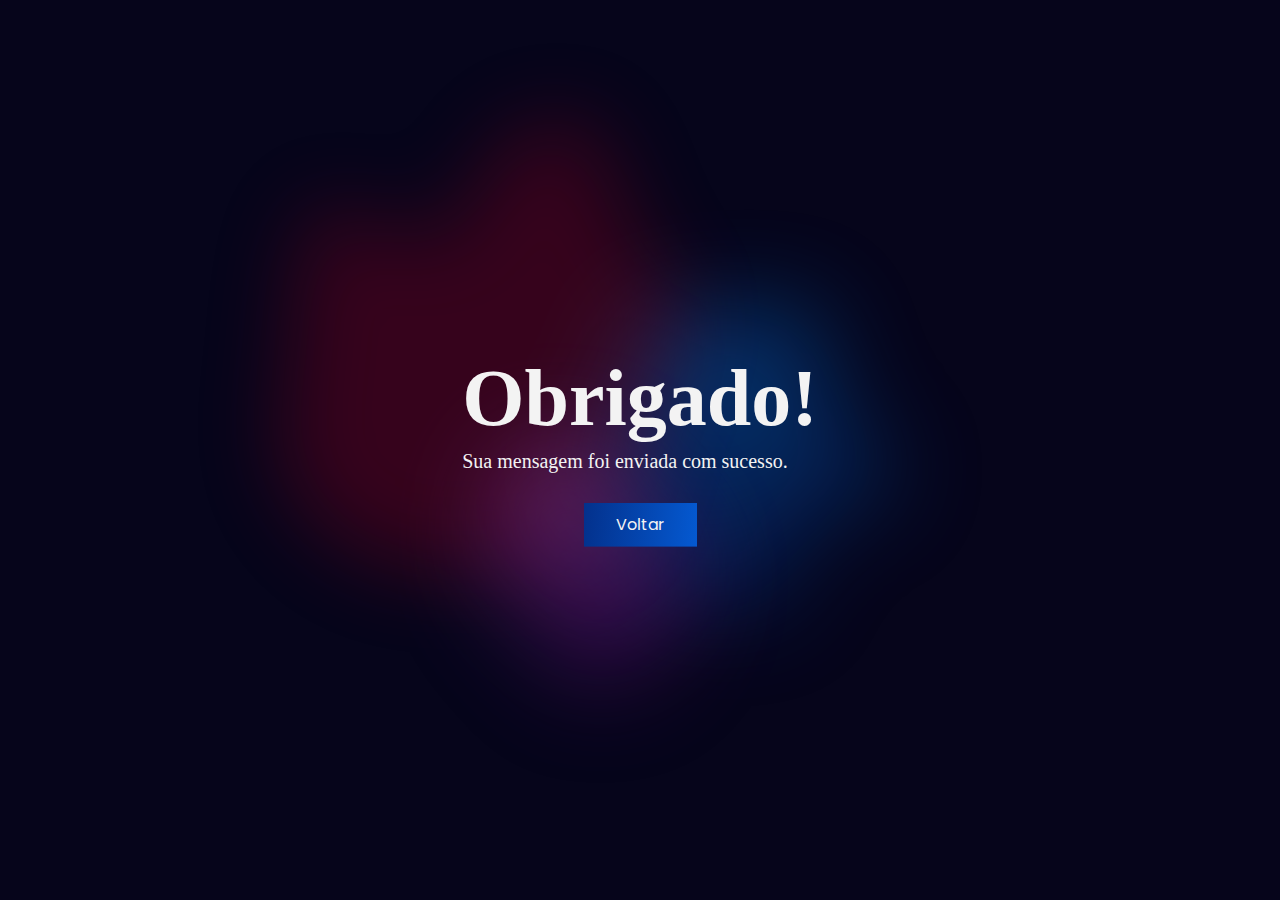
==== obrigado.html @ 097c7384 "Responsivo 2.0" ====
<!DOCTYPE html>
<html lang="pt-br">

<head>
  <meta charset="UTF-8">
  <meta http-equiv="X-UA-Compatible" content="IE=edge">
  <meta name="viewport" content="width=device-width, initial-scale=1.0">
  <title>Obrigado, seu email foi enviado!</title>
  <link rel="stylesheet" href="CSS/style.css">
</head>

<body>
  <div class="container-obrigado">
    <Div>
      <h1 class="cor-4 font-2-g">Obrigado!</h1>
      <p class="cor-4 font-2-s">Sua mensagem foi enviada com sucesso.</p>
      <div class="voltar">
        <a class="cor-4 font-1-s button" href="http://127.0.0.1:5500">Voltar</a>
      </div>
    </Div>
  </div>
  <div class="container-animacao">



    <div class="animacao-azul">
      <svg viewBox="0 0 800 500" preserveAspectRatio="none" xmlns="http://www.w3.org/2000/svg" xmlns:xlink="http://www.w3.org/1999/xlink" width="100%" id="blobSvg">
        <g transform="translate(167.8823127746582, -13.453407287597656)">
          <defs>
            <linearGradient id="gradient-azul" x1="0%" y1="0%" x2="0%" y2="100%">
              <stop offset="0%" style="stop-color: rgb(5, 131, 242);"></stop>
              <stop offset="100%" style="stop-color: rgb(3, 49, 140);"></stop>
            </linearGradient>
          </defs>
          <path fill="url(#gradient-azul)">
            <animate attributeName="d" dur="8000ms" repeatCount="indefinite" values="M407,279Q399,308,343,296Q287,284,291,312.5Q295,341,279,368.5Q263,396,232.5,406.5Q202,417,188,384Q174,351,172.5,325Q171,299,104.5,294.5Q38,290,62,254.5Q86,219,115,201.5Q144,184,144,147Q144,110,180,120Q216,130,236.5,153.5Q257,177,284,152Q311,127,316,156Q321,185,336,198Q351,211,383,230.5Q415,250,407,279Z;
            
            M398,270.5Q355,291,342.5,307Q330,323,345,397.5Q360,472,312,435.5Q264,399,244.5,369Q225,339,170.5,383.5Q116,428,121,377.5Q126,327,134.5,298.5Q143,270,153.5,252Q164,234,172,220.5Q180,207,170.5,169.5Q161,132,181,105Q201,78,237,42Q273,6,311.5,27Q350,48,372.5,83Q395,118,354.5,171.5Q314,225,377.5,237.5Q441,250,398,270.5Z;
            
            M427,278.5Q397,307,366,317.5Q335,328,346.5,397.5Q358,467,315.5,481Q273,495,231.5,478.5Q190,462,197.5,385.5Q205,309,194,300Q183,291,170.5,279Q158,267,149.5,248.5Q141,230,116.5,191Q92,152,148,170.5Q204,189,210.5,161.5Q217,134,243.5,84Q270,34,290.5,80.5Q311,127,327,146Q343,165,387,172.5Q431,180,444,215Q457,250,427,278.5Z;
            
            M407,279Q399,308,343,296Q287,284,291,312.5Q295,341,279,368.5Q263,396,232.5,406.5Q202,417,188,384Q174,351,172.5,325Q171,299,104.5,294.5Q38,290,62,254.5Q86,219,115,201.5Q144,184,144,147Q144,110,180,120Q216,130,236.5,153.5Q257,177,284,152Q311,127,316,156Q321,185,336,198Q351,211,383,230.5Q415,250,407,279Z;" </animate>
          </path>
        </g>
      </svg>
    </div>

    <div class="animacao-roxo">

      <svg viewBox="0 0 800 500" preserveAspectRatio="none" xmlns="http://www.w3.org/2000/svg" xmlns:xlink="http://www.w3.org/1999/xlink" width="100%" id="blobSvg">
        <g transform="translate(145.21428680419922, -3.3034286499023438)">
          <defs>
            <linearGradient id="gradient-rx" x1="0%" y1="0%" x2="0%" y2="100%">
              <stop offset="0%" style="stop-color: rgb(136, 62, 155);"></stop>
              <stop offset="100%" style="stop-color: rgb(81, 5, 103);"></stop>
            </linearGradient>
          </defs>
          <path fill="url(#gradient-rx)">

            <animate attributeName="d" dur="3000ms" repeatCount="indefinite" values="M406.5,299.5Q368,349,324,385.5Q280,422,222.5,410Q165,398,136,350Q107,302,106,249.5Q105,197,138,154.5Q171,112,229.5,74Q288,36,319,101Q350,166,397.5,208Q445,250,406.5,299.5Z;
            
            M418.5,312Q398,374,342,415Q286,456,241,399.5Q196,343,169,316Q142,289,138,248.5Q134,208,146.5,150.5Q159,93,219.5,86.5Q280,80,312.5,125Q345,170,392,210Q439,250,418.5,312Z;
            
            M413,308.5Q390,367,328.5,358Q267,349,224,359.5Q181,370,134.5,339.5Q88,309,78.5,246.5Q69,184,120,149Q171,114,222,117Q273,120,347.5,113Q422,106,429,178Q436,250,413,308.5Z;
            
            M406.5,299.5Q368,349,324,385.5Q280,422,222.5,410Q165,398,136,350Q107,302,106,249.5Q105,197,138,154.5Q171,112,229.5,74Q288,36,319,101Q350,166,397.5,208Q445,250,406.5,299.5Z;">
            </animate>
          </path>
        </g>
      </svg>

    </div>


    <div class="animacao-vermelho">
      <svg viewBox="0 0 800 500" preserveAspectRatio="none" xmlns="http://www.w3.org/2000/svg" xmlns:xlink="http://www.w3.org/1999/xlink" width="100%" id="blobSvg">
        <g transform="translate(145.21428680419922, -3.3034286499023438)">
          <path fill="#A60321">

            <animate attributeName="d" dur="4000ms" repeatCount="indefinite" values="M386.5,282Q405,314,412.5,367Q420,420,380,443.5Q340,467,295,409Q250,351,235,337Q220,323,154,367.5Q88,412,87.5,365Q87,318,95.5,284Q104,250,141.5,235.5Q179,221,158,179Q137,137,170,136.5Q203,136,226.5,101Q250,66,290.5,60.5Q331,55,350.5,92.5Q370,130,402,152Q434,174,401,212Q368,250,386.5,282Z;
            
            M382,272Q355,294,348.5,318Q342,342,324.5,365Q307,388,278.5,411.5Q250,435,207.5,445Q165,455,143,417Q121,379,91,353.5Q61,328,67,289Q73,250,61,208.5Q49,167,67.5,126.5Q86,86,151,127Q216,168,233,109.5Q250,51,295,41.5Q340,32,348,88Q356,144,376.5,166.5Q397,189,403,219.5Q409,250,382,272Z;
            
            M414,276.5Q379,303,347.5,309.5Q316,316,313,355Q310,394,280,377Q250,360,220.5,377Q191,394,175,367.5Q159,341,100,339Q41,337,32,293.5Q23,250,56,216.5Q89,183,131,178Q173,173,181.5,139Q190,105,220,100Q250,95,286.5,84Q323,73,332.5,115.5Q342,158,335.5,187.5Q329,217,389,233.5Q449,250,414,276.5Z;
            
            M386.5,282Q405,314,412.5,367Q420,420,380,443.5Q340,467,295,409Q250,351,235,337Q220,323,154,367.5Q88,412,87.5,365Q87,318,95.5,284Q104,250,141.5,235.5Q179,221,158,179Q137,137,170,136.5Q203,136,226.5,101Q250,66,290.5,60.5Q331,55,350.5,92.5Q370,130,402,152Q434,174,401,212Q368,250,386.5,282Z;">
            </animate>
          </path>
        </g>
      </svg>
    </div>
    <style>
      .container-obrigado {
        display: flex;
        justify-content: center;
        align-items: center;
        height: 100vh;
      }

      .voltar {
        display: flex;
        justify-content: center;
      }
    </style>
</body>

</html>
---- CSS/style.css ----
@import "./global.css";
@import "./home.css";
@import "./menu.css";
@import "./sobre.css";
@import "./formacao.css";
@import "./projetos.css";
@import "./experiencia.css";
@import "./habilidades.css";
@import "./form.css";
@import "./footer.css";
@import "./animacao.css";
@import "../utilidades/cores.css";
@import "../utilidades/tipografia.css";

@import "CSS/global.css";
@import "CSS/home.css";
@import "CSS/menu.css";
@import "CSS/sobre.css";
@import "CSS/formacao.css";
@import "CSS/projetos.css";
@import "CSS/experiencia.css";
@import "CSS/habilidades.css";
@import "CSS/form.css";
@import "CSS/footer.css";
@import "CSS/animacao.css";
@import "utilidades/cores.css";
@import "utilidades/tipografia.css";
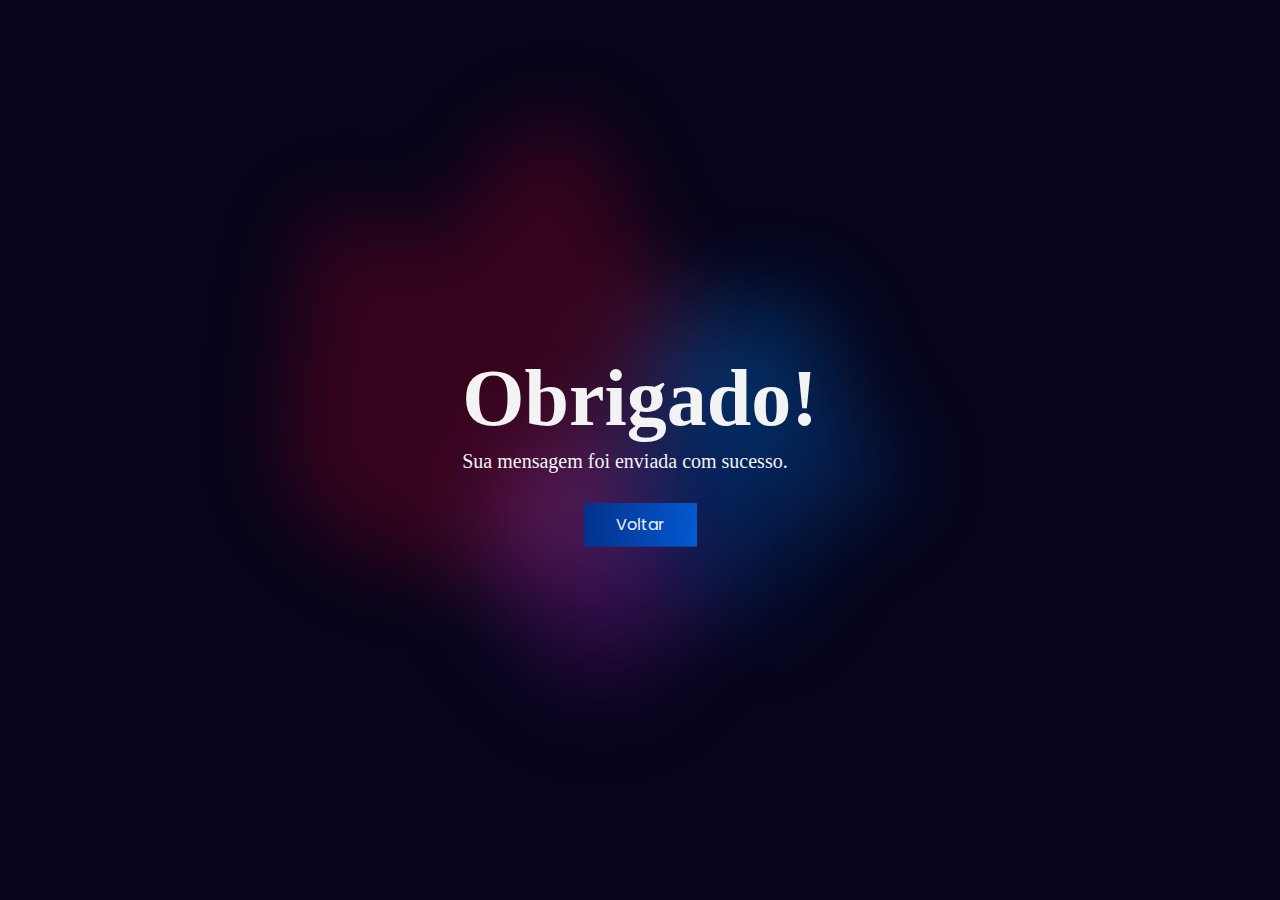
==== commit 2adc3f6a: "git teste velocidade" ====
--- a/obrigado.html
+++ b/obrigado.html
@@ -19,10 +19,8 @@
       </div>
     </Div>
   </div>
+
   <div class="container-animacao">
-
-
-
     <div class="animacao-azul">
       <svg viewBox="0 0 800 500" preserveAspectRatio="none" xmlns="http://www.w3.org/2000/svg" xmlns:xlink="http://www.w3.org/1999/xlink" width="100%" id="blobSvg">
         <g transform="translate(167.8823127746582, -13.453407287597656)">
@@ -44,7 +42,6 @@
         </g>
       </svg>
     </div>
-
     <div class="animacao-roxo">
 
       <svg viewBox="0 0 800 500" preserveAspectRatio="none" xmlns="http://www.w3.org/2000/svg" xmlns:xlink="http://www.w3.org/1999/xlink" width="100%" id="blobSvg">
@@ -70,8 +67,6 @@
       </svg>
 
     </div>
-
-
     <div class="animacao-vermelho">
       <svg viewBox="0 0 800 500" preserveAspectRatio="none" xmlns="http://www.w3.org/2000/svg" xmlns:xlink="http://www.w3.org/1999/xlink" width="100%" id="blobSvg">
         <g transform="translate(145.21428680419922, -3.3034286499023438)">
--- a/CSS/style.css
+++ b/CSS/style.css
@@ -1,5 +1,5 @@
 @import "./global.css";
-@import "./home.css";
+/* @import "./home.css"; */
 @import "./menu.css";
 @import "./sobre.css";
 @import "./formacao.css";
@@ -11,7 +11,7 @@
 @import "./animacao.css";
 @import "../utilidades/cores.css";
 @import "../utilidades/tipografia.css";
-
+/* 
 @import "CSS/global.css";
 @import "CSS/home.css";
 @import "CSS/menu.css";
@@ -24,4 +24,4 @@
 @import "CSS/footer.css";
 @import "CSS/animacao.css";
 @import "utilidades/cores.css";
-@import "utilidades/tipografia.css";
+@import "utilidades/tipografia.css"; */
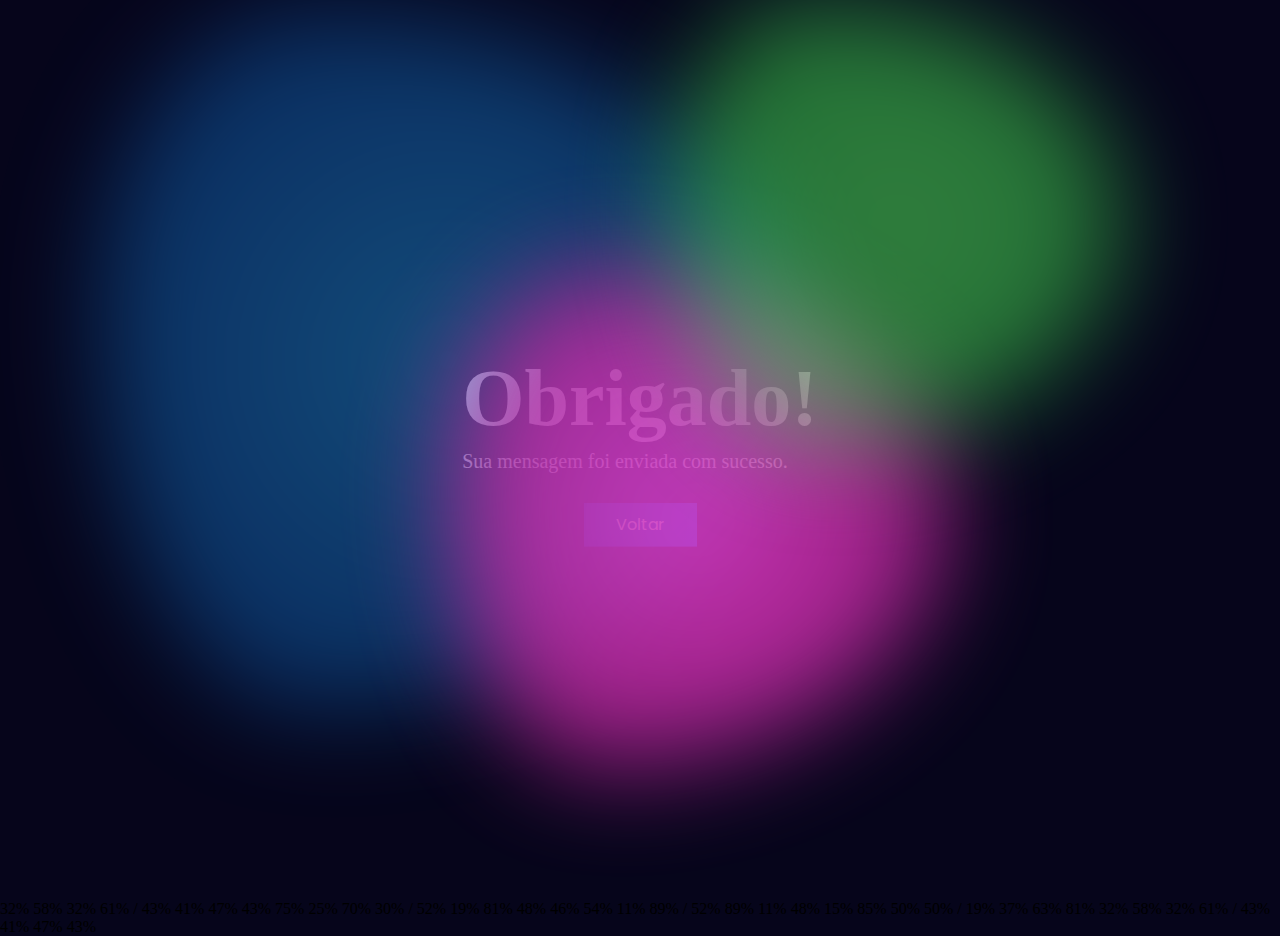
==== commit 3e3748ca: "commit animacao" ====
--- a/obrigado.html
+++ b/obrigado.html
@@ -20,7 +20,7 @@
     </Div>
   </div>
 
-  <div class="container-animacao">
+  <!-- <div class="container-animacao">
     <div class="animacao-azul">
       <svg viewBox="0 0 800 500" preserveAspectRatio="none" xmlns="http://www.w3.org/2000/svg" xmlns:xlink="http://www.w3.org/1999/xlink" width="100%" id="blobSvg">
         <g transform="translate(167.8823127746582, -13.453407287597656)">
@@ -83,20 +83,167 @@
           </path>
         </g>
       </svg>
-    </div>
-    <style>
-      .container-obrigado {
-        display: flex;
-        justify-content: center;
-        align-items: center;
-        height: 100vh;
-      }
-
-      .voltar {
-        display: flex;
-        justify-content: center;
-      }
-    </style>
+    </div> -->
+
+  <div class="border-b">
+    <div class="border-radius-animation-b"></div>
+  </div>
+
+  <div class="border-r">
+    <div class="border-radius-animation-r"></div>
+  </div>
+
+  <div class="border-v">
+    <div class="border-radius-animation-v"></div>
+  </div>
+
+  <style>
+    .border-b {
+      position: absolute;
+      overflow: hidden;
+      top: 40%;
+      left: 35%;
+      transform: translate(-50%, -50%);
+      padding: 0px;
+      filter: blur(50px);
+      opacity: .5;
+    }
+
+    .border-radius-animation-b {
+      width: 700px;
+      height: 700px;
+      background-image: radial-gradient(rgb(33, 150, 218), rgb(8, 64, 148));
+      border-radius: 30% 70% 70% 30% / 42% 49% 51% 58%;
+      animation: forma-azul 18s infinite;
+    }
+
+    .border-r {
+      position: absolute;
+      overflow: hidden;
+      top: 30%;
+      left: 35%;
+      transform: translate(0%, -0%);
+      padding: 0px;
+      filter: blur(50px);
+      opacity: .8;
+    }
+
+    .border-radius-animation-r {
+      width: 500px;
+      height: 500px;
+      background-image: radial-gradient(rgb(245, 63, 215), rgb(160, 24, 124));
+      border-radius: 30% 70% 70% 30% / 42% 49% 51% 58%;
+      animation: forma-roxa 10s infinite;
+    }
+
+    .border-v {
+      position: absolute;
+      overflow: hidden;
+      top: 20%;
+      left: 35%;
+      transform: translate(50%, -40%);
+      padding: 0px;
+      filter: blur(50px);
+      opacity: .5;
+    }
+
+    .border-radius-animation-v {
+      width: 450px;
+      height: 450px;
+      background-image: radial-gradient(rgb(94, 249, 97), rgb(47, 203, 70));
+      border-radius: 30% 70% 70% 30% / 42% 49% 51% 58%;
+      animation: forma-verde 19s infinite;
+    }
+
+    @keyframes forma-azul {
+      0% {
+        border-radius: 12% 88% 12% 88% / 42% 63% 37% 58%;
+      }
+
+      25% {
+        border-radius: 42% 58% 90% 10% / 82% 63% 37% 18%;
+      }
+
+      50% {
+        border-radius: 15% 85% 10% 90% / 82% 14% 86% 18%;
+      }
+
+      75% {
+        border-radius: 15% 85% 52% 48% / 18% 14% 86% 82%;
+      }
+
+      100% {
+        border-radius: 12% 88% 12% 88% / 42% 63% 37% 58%;
+      }
+    }
+
+    @keyframes forma-roxa {
+      0% {
+        border-radius: 32% 58% 32% 61% / 43% 41% 47% 43%;
+      }
+
+      25% {
+        border-radius: 75% 25% 70% 30% / 52% 19% 81% 48%;
+      }
+
+      50% {
+        border-radius: 46% 54% 11% 89% / 52% 89% 11% 48%;
+      }
+
+      75% {
+        border-radius: 15% 85% 50% 50% / 19% 37% 63% 81%;
+      }
+
+      100% {
+        border-radius: 32% 58% 32% 61% / 43% 41% 47% 43%;
+      }
+    }
+
+    @keyframes forma-verde {
+      0% {
+        border-radius: 75% 25% 70% 30% / 52% 19% 81% 48%;
+      }
+
+      25% {
+        border-radius: 46% 54% 11% 89% / 52% 89% 11% 48%;
+      }
+
+      50% {
+        border-radius: 88% 12% 50% 50% / 42% 37% 63% 58%;
+      }
+
+      75% {
+        border-radius: 30% 70% 70% 30% / 42% 49% 51% 58%;
+      }
+
+      100% {
+        border-radius: 75% 25% 70% 30% / 52% 19% 81% 48%;
+      }
+    }
+  </style>
+
+  32% 58% 32% 61% / 43% 41% 47% 43%
+  75% 25% 70% 30% / 52% 19% 81% 48%
+  46% 54% 11% 89% / 52% 89% 11% 48%
+  15% 85% 50% 50% / 19% 37% 63% 81%
+  32% 58% 32% 61% / 43% 41% 47% 43%
+
+
+
+
+  <style>
+    .container-obrigado {
+      display: flex;
+      justify-content: center;
+      align-items: center;
+      height: 100vh;
+    }
+
+    .voltar {
+      display: flex;
+      justify-content: center;
+    }
+  </style>
 </body>
 
 </html>--- a/CSS/style.css
+++ b/CSS/style.css
@@ -1,5 +1,5 @@
 @import "./global.css";
-/* @import "./home.css"; */
+@import "./home.css";
 @import "./menu.css";
 @import "./sobre.css";
 @import "./formacao.css";
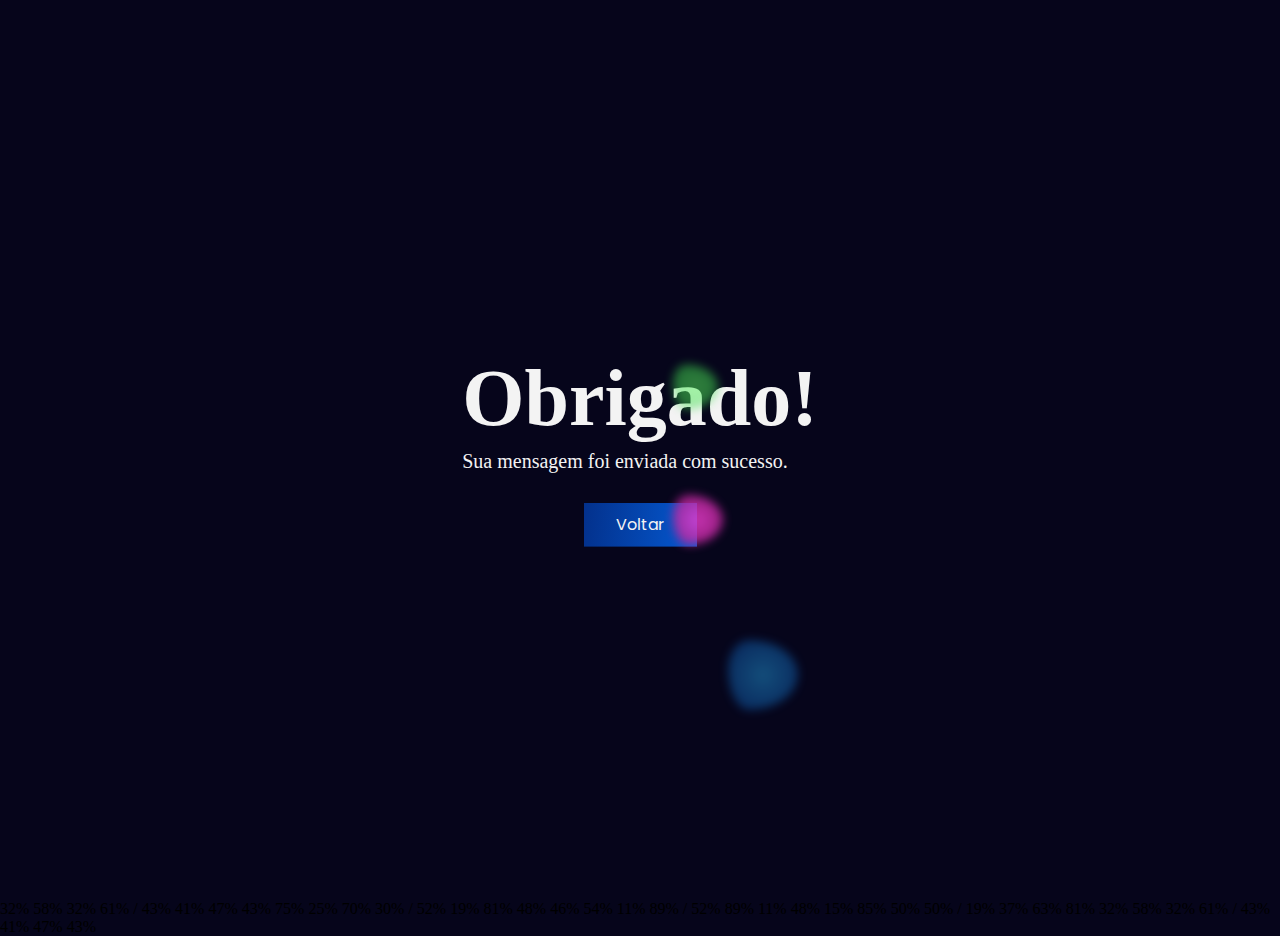
==== commit dce3cdd6: "commit anivamçao pequena" ====
--- a/obrigado.html
+++ b/obrigado.html
@@ -107,6 +107,7 @@
       padding: 0px;
       filter: blur(50px);
       opacity: .5;
+      scale: 10%;
     }
 
     .border-radius-animation-b {
@@ -126,6 +127,7 @@
       padding: 0px;
       filter: blur(50px);
       opacity: .8;
+      scale: 10%;
     }
 
     .border-radius-animation-r {
@@ -145,6 +147,7 @@
       padding: 0px;
       filter: blur(50px);
       opacity: .5;
+      scale: 10%;
     }
 
     .border-radius-animation-v {
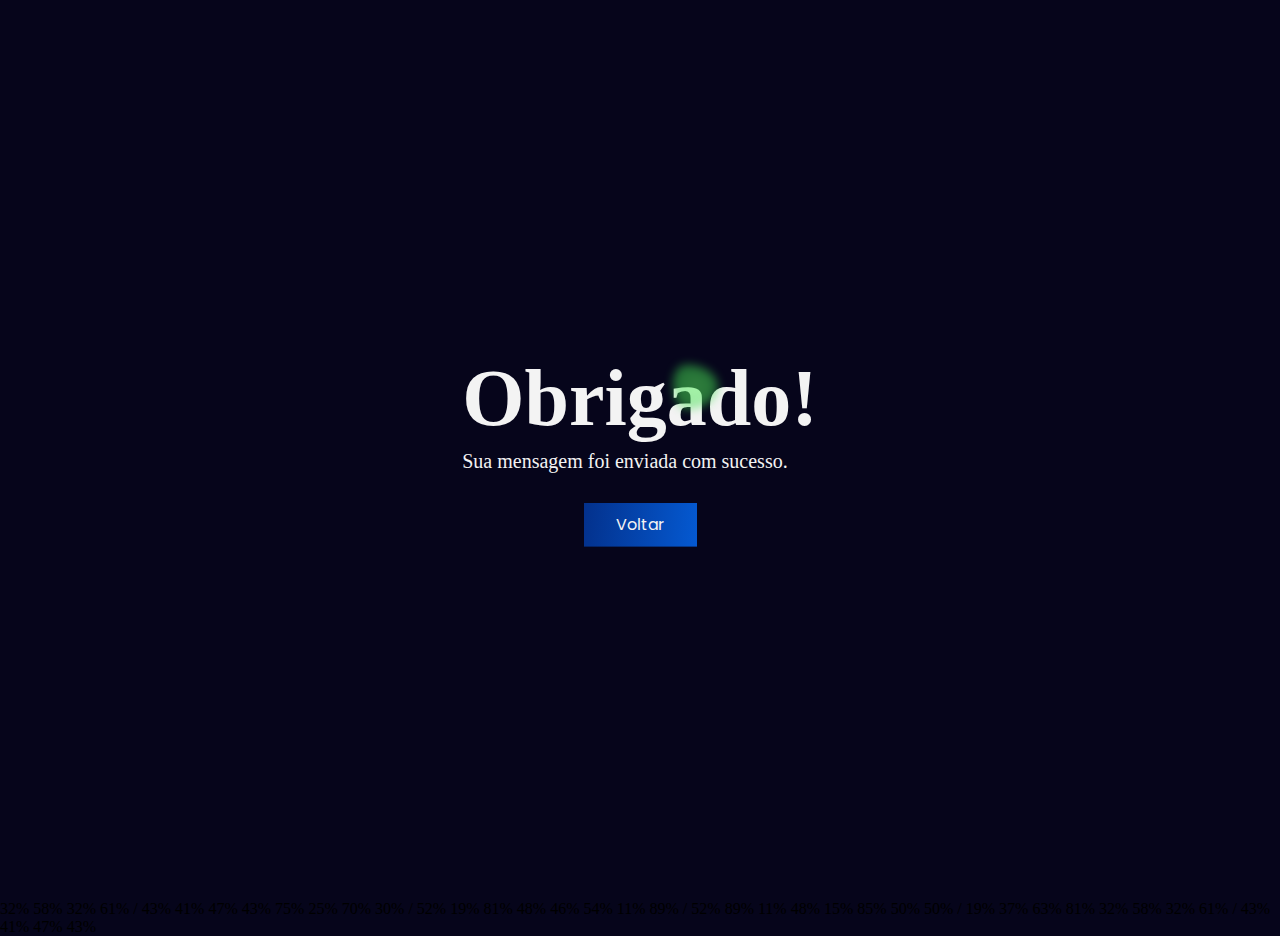
==== commit eccc82e2: "commt uma animação só" ====
--- a/obrigado.html
+++ b/obrigado.html
@@ -85,13 +85,13 @@
       </svg>
     </div> -->
 
-  <div class="border-b">
+  <!-- <div class="border-b">
     <div class="border-radius-animation-b"></div>
   </div>
 
   <div class="border-r">
     <div class="border-radius-animation-r"></div>
-  </div>
+  </div> -->
 
   <div class="border-v">
     <div class="border-radius-animation-v"></div>
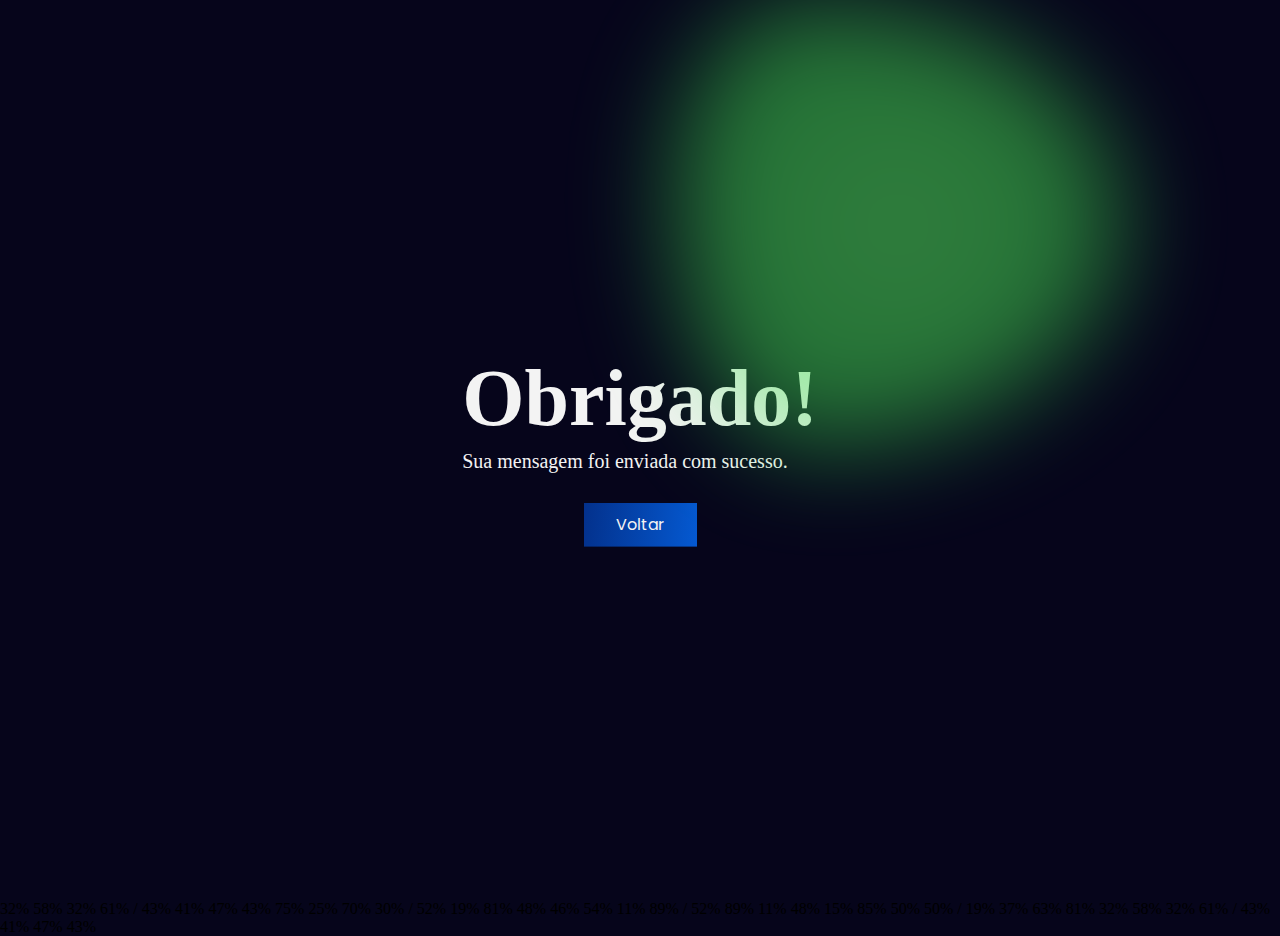
==== commit 0322ccc1: "commit aa" ====
--- a/obrigado.html
+++ b/obrigado.html
@@ -147,7 +147,7 @@
       padding: 0px;
       filter: blur(50px);
       opacity: .5;
-      scale: 10%;
+      scale: 100%;
     }
 
     .border-radius-animation-v {
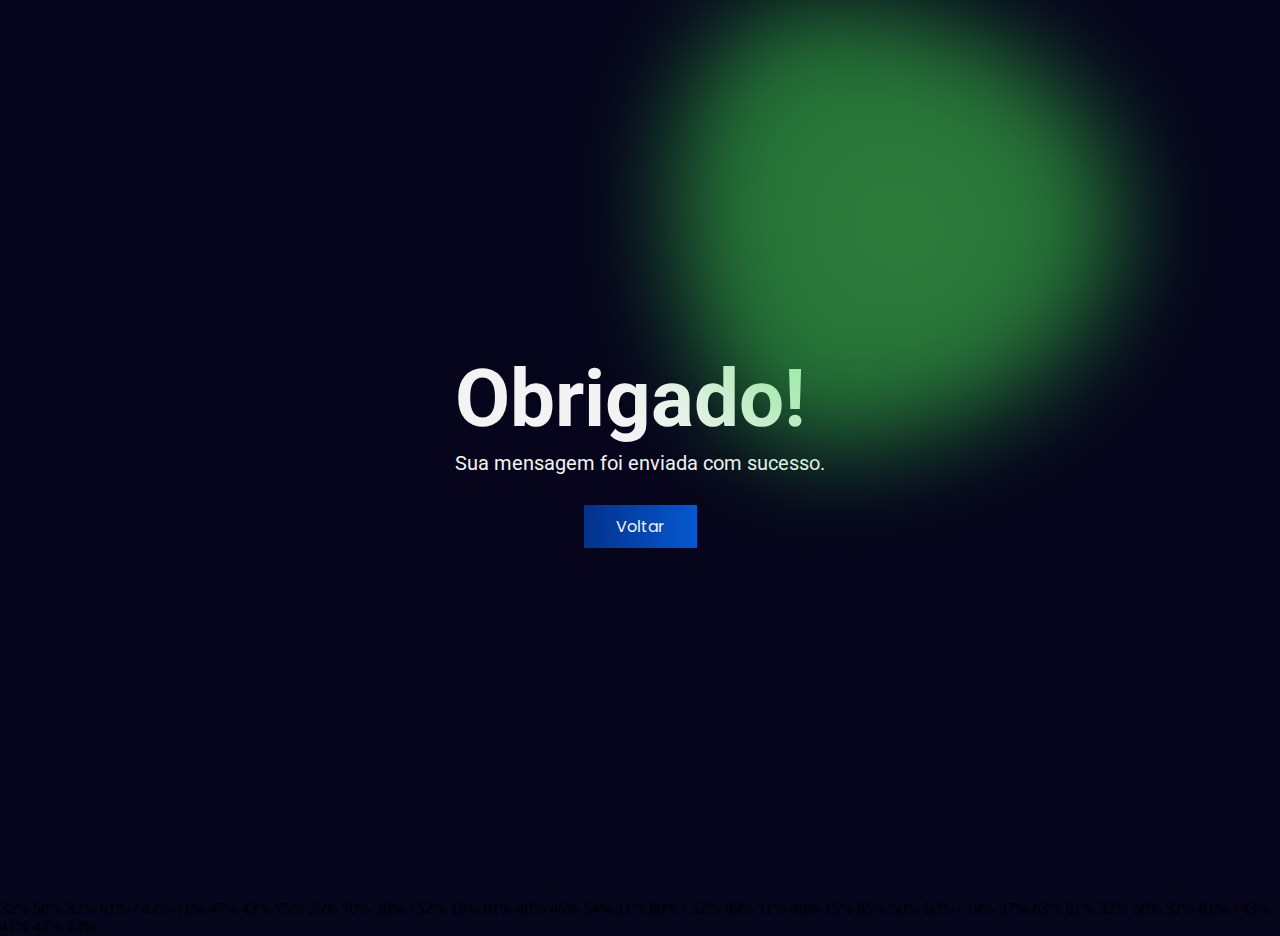
==== commit 7132e916: "commit menu" ====
--- a/obrigado.html
+++ b/obrigado.html
@@ -15,7 +15,7 @@
       <h1 class="cor-4 font-2-g">Obrigado!</h1>
       <p class="cor-4 font-2-s">Sua mensagem foi enviada com sucesso.</p>
       <div class="voltar">
-        <a class="cor-4 font-1-s button" href="http://127.0.0.1:5500">Voltar</a>
+        <a class="cor-4 font-1-s button" href="https://thalessalla.github.io/Thales-Salla">Voltar</a>
       </div>
     </Div>
   </div>
